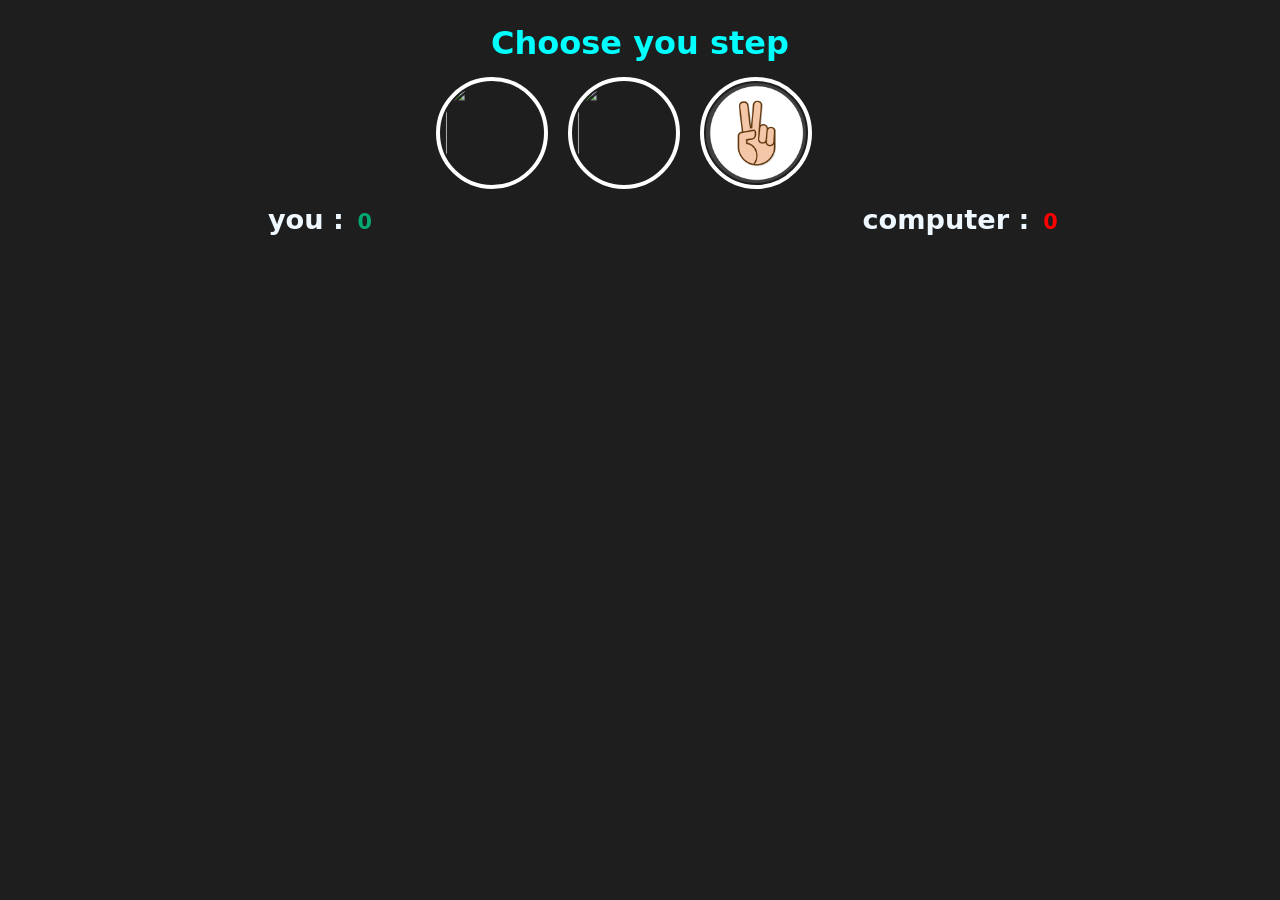
==== rock-paper-scissors/index.html @ 39ff0361 "add one more gome add more stuff" ====
<!DOCTYPE html>
<html lang="en">

<head>
   <meta charset="UTF-8">
   <meta http-equiv="X-UA-Compatible" content="IE=edge">
   <meta name="viewport" content="width=device-width, initial-scale=1.0">
   <link rel="stylesheet" href="style.css">
   <script src="app.js" defer></script>
   <title>Rock Paper Scisoors Game</title>
</head>

<body>
   <div class="wrapper">
      <h1>Choose you step</h1>
      <div class="choose">
         <button class="btn" type="button" data-selection="rock"><img class="img-ch" src="/images/rock.png"
               alt=""></button>
         <button class="btn" type="button" data-selection="paper"><img class="img-ch" src="../images/paper.png"
               alt=""></button>
         <button class="btn" type="button" data-selection="scissors"><img class="img-ch" src="./images/scissors.png"
               alt=""></button>
      </div>
      <div class="result">
         <div>you : <span class="result-score you" data-your-score="">0</span></div>
         <div data-final-column>computer : <span class="result-score com" data-computer-score="">0</span></div>
         <!-- <div class="result-sel winner"></div>
         <div class="result-sel winner"></div> -->
      </div>
   </div>
</body>

</html>
---- rock-paper-scissors/style.css ----
* {
  box-sizing: border-box;
}

body {
  margin: 0;
  background-color: rgb(30, 30, 30);
  color: aliceblue;
  font-family: system-ui;
}

.wrapper {
  margin-top: 1.5em;
}
h1 {
  color: aqua;
  text-align: center;
}
.choose {
  display: flex;
  justify-content: center;
}
.btn {
  background: none;
  border: none;
  outline: 4px solid #fff;
  outline-offset: 2px;
  cursor: pointer;
  width: 100px;
  height: 100px;
  transition: 100ms;
  margin-right: 2rem;
  overflow: hidden;
  border-radius: 50%;
  display: flex;
  justify-content: center;
}
.btn:hover {
  transform: scale(1.2);
}
.btn img {
  width: 110%;
  height: 100%;
  display: block;
  transform: scale(1.05);
  /* object-position: 0% 0%;
  object-fit: fill; */
}

.result {
  display: grid;
  justify-content: center;
  grid-template-columns: repeat(2, 1fr);
  justify-items: center;
  align-items: center;
  margin-top: 1.3rem;
  font-size: 1.7rem;
  font-weight: bold;
  row-gap: 1rem;
}

.result-score {
  margin-left: 0.2em;
  font-size: 1.3rem;
}

.result-score.you {
  color: rgb(3, 169, 114);
}
.result-score.com {
  color: red;
}

.result-sel {
  opacity: 0.6;
}
.result-sel {
  overflow: hidden;
  border-radius: 50%;
  display: flex;
  justify-content: center;
  width: 100px;
  height: 100px;
}
.result-sel.winner {
  opacity: 1;
  transform: translate(1.25);
}
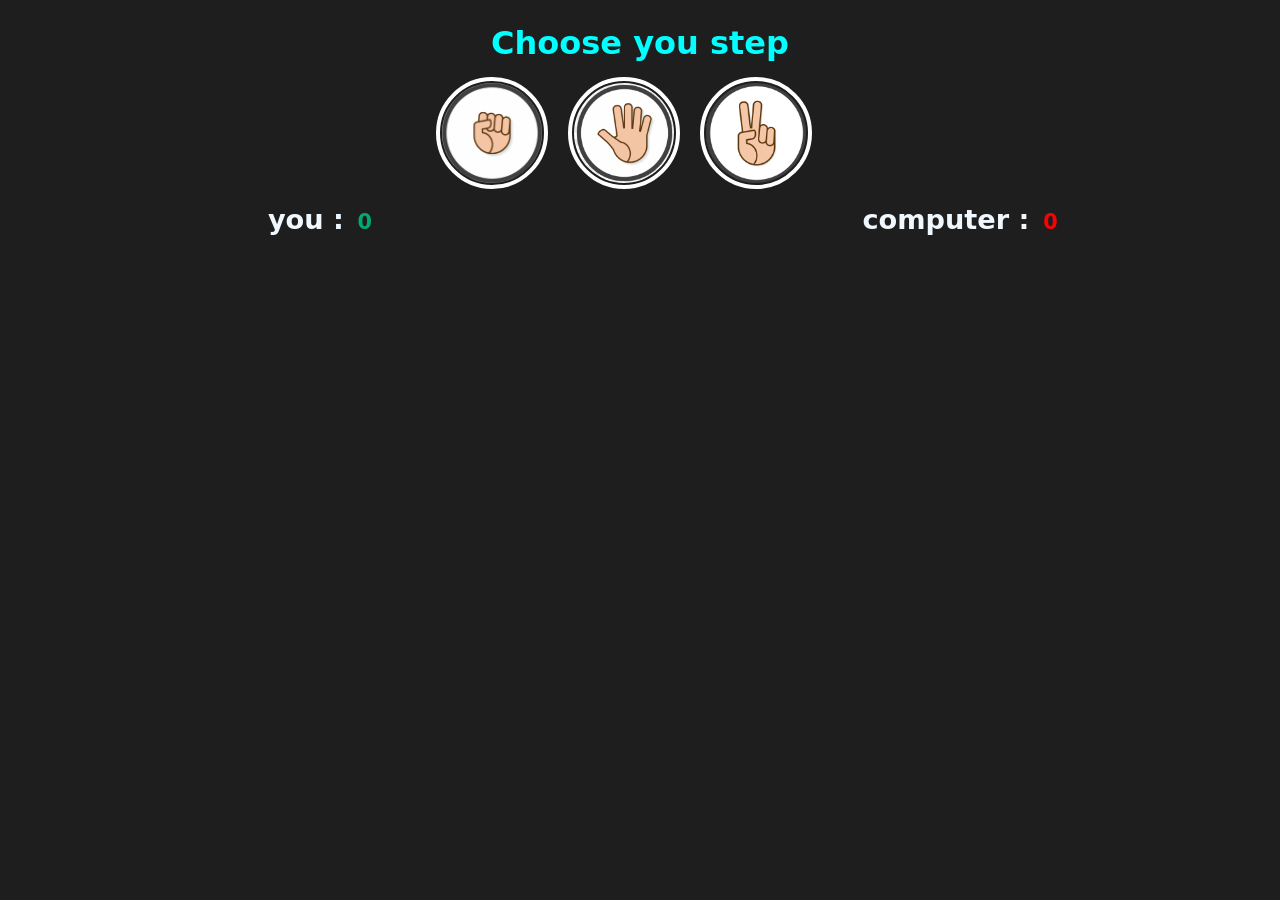
==== commit d7013c98: "add rock paper scissors" ====
--- a/rock-paper-scissors/index.html
+++ b/rock-paper-scissors/index.html
@@ -14,11 +14,11 @@
    <div class="wrapper">
       <h1>Choose you step</h1>
       <div class="choose">
-         <button class="btn" type="button" data-selection="rock"><img class="img-ch" src="/images/rock.png"
+         <button class="btn" type="button" data-selection="rock"><img class="img-ch" src="images/rock.png"
                alt=""></button>
-         <button class="btn" type="button" data-selection="paper"><img class="img-ch" src="../images/paper.png"
+         <button class="btn" type="button" data-selection="paper"><img class="img-ch" src="images/paper.png"
                alt=""></button>
-         <button class="btn" type="button" data-selection="scissors"><img class="img-ch" src="./images/scissors.png"
+         <button class="btn" type="button" data-selection="scissors"><img class="img-ch" src="images/scissors.png"
                alt=""></button>
       </div>
       <div class="result">
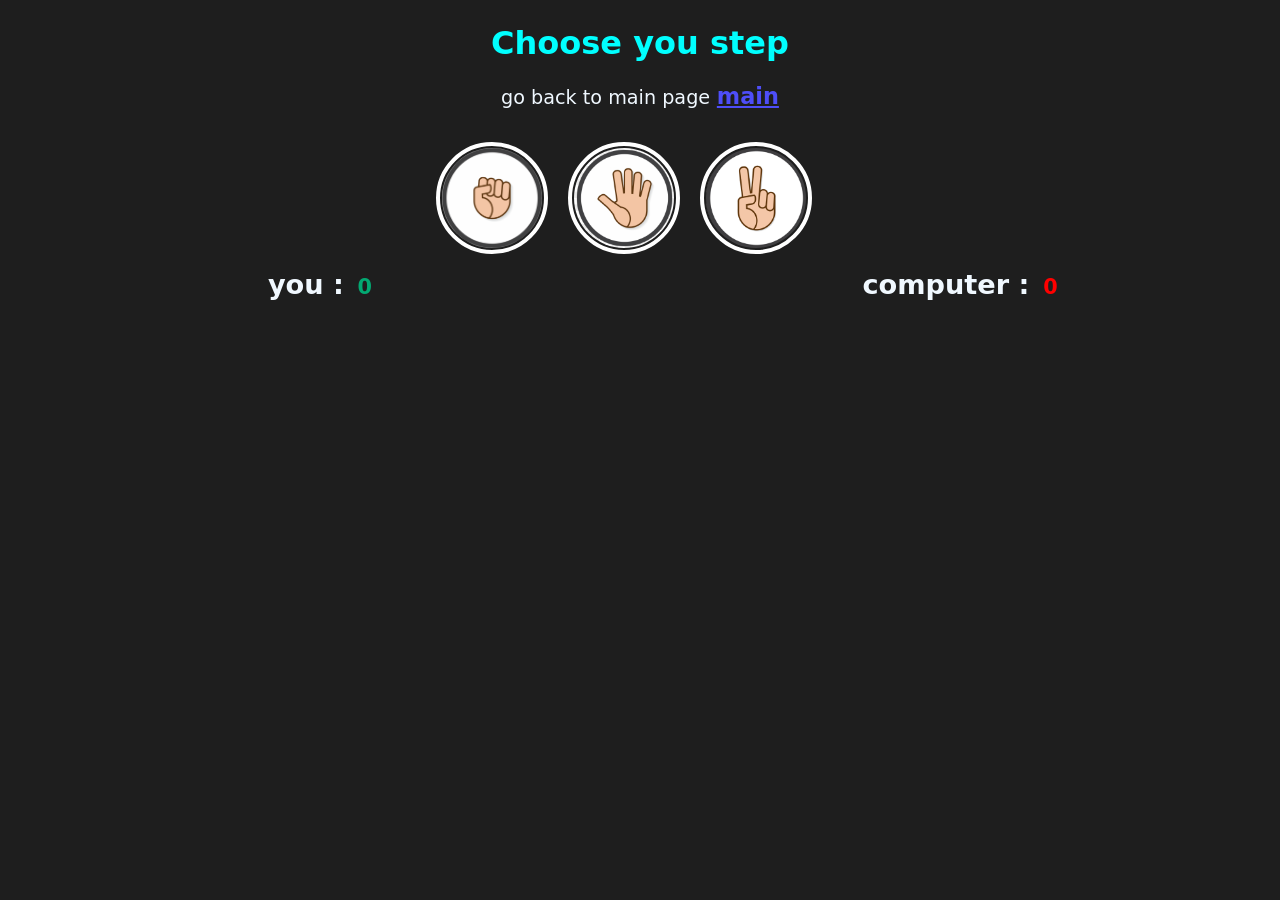
==== commit 39d2f3cd: "fix search server" ====
--- a/rock-paper-scissors/index.html
+++ b/rock-paper-scissors/index.html
@@ -13,6 +13,7 @@
 <body>
    <div class="wrapper">
       <h1>Choose you step</h1>
+      <p class="link">go back to main page<a href="../">main</a></p>
       <div class="choose">
          <button class="btn" type="button" data-selection="rock"><img class="img-ch" src="images/rock.png"
                alt=""></button>
--- a/rock-paper-scissors/style.css
+++ b/rock-paper-scissors/style.css
@@ -86,3 +86,15 @@
   opacity: 1;
   transform: translate(1.25);
 }
+
+.link {
+  font-size: 1.2rem;
+  text-align: center;
+  margin-bottom: 2em;
+}
+.link a {
+  margin-left: 0.3em;
+  font-weight: bold;
+  font-size: 1.4rem;
+  color: rgb(78, 78, 249);
+}
